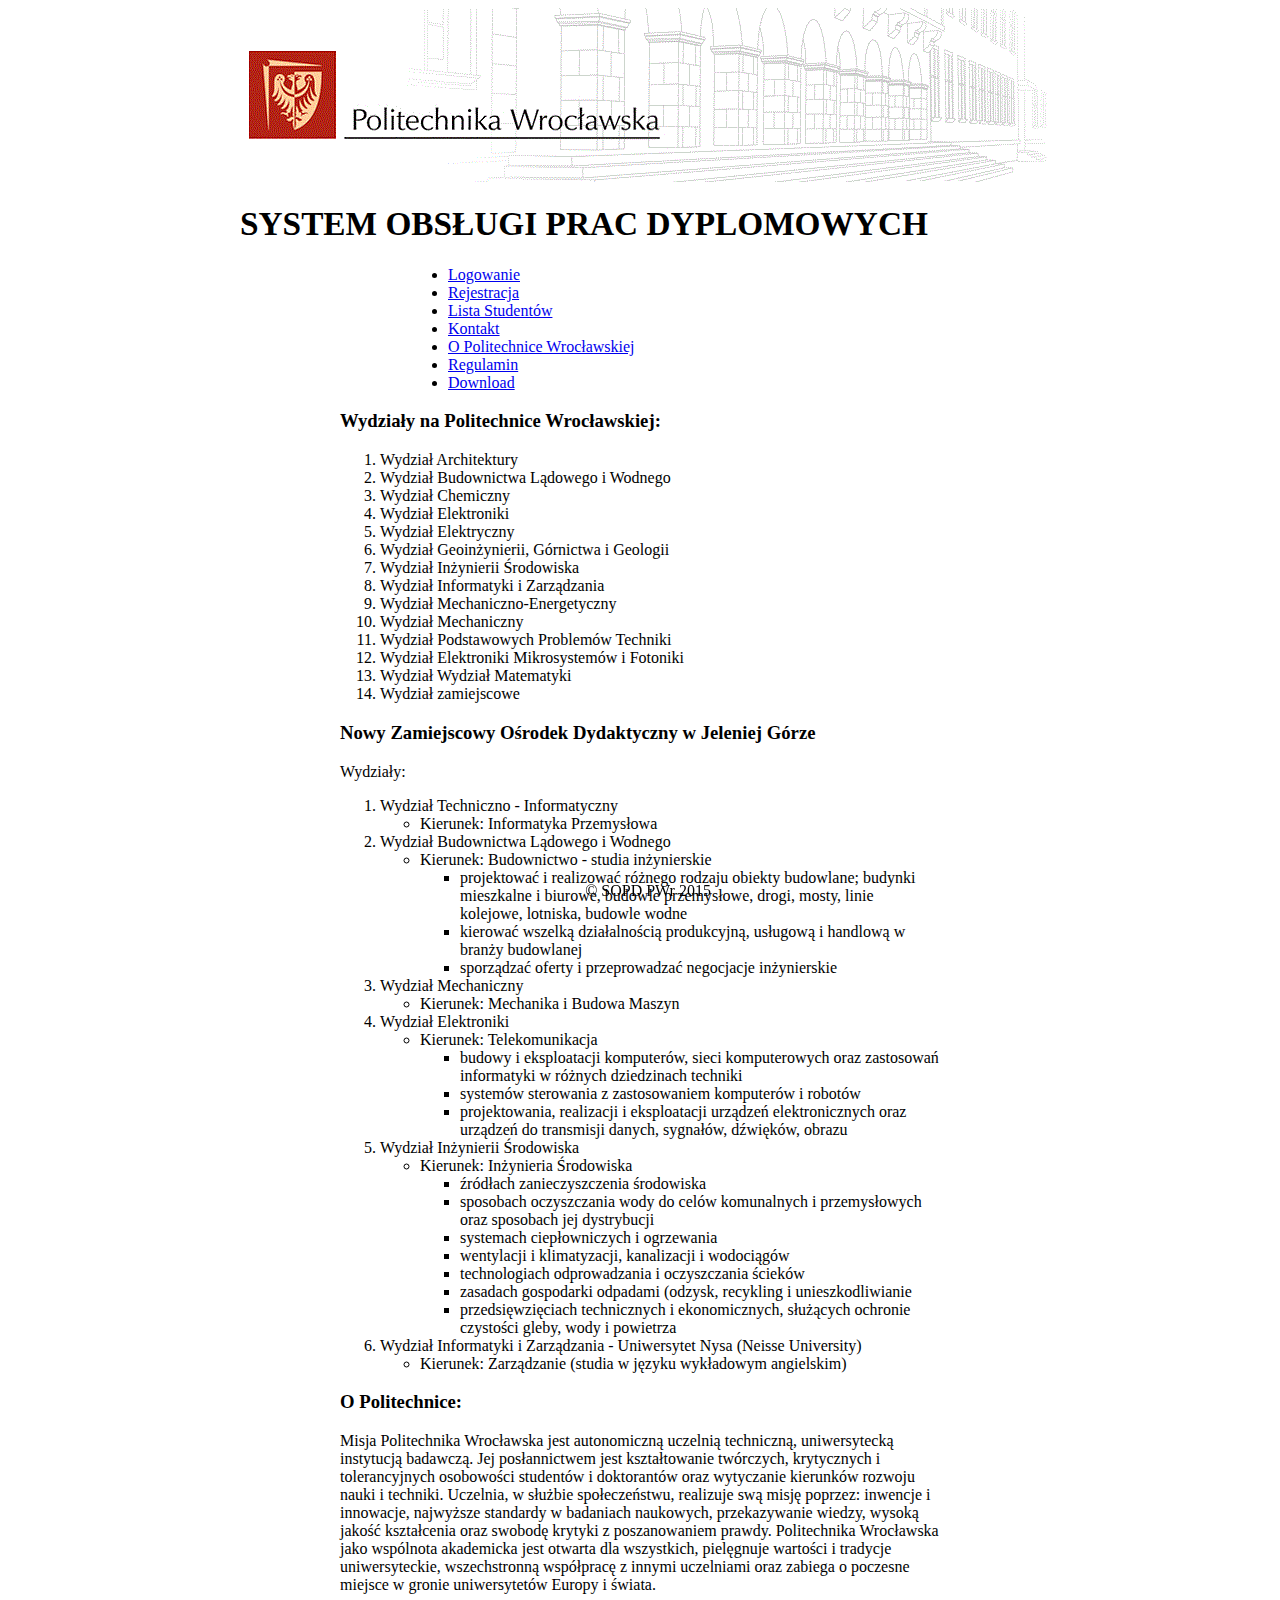
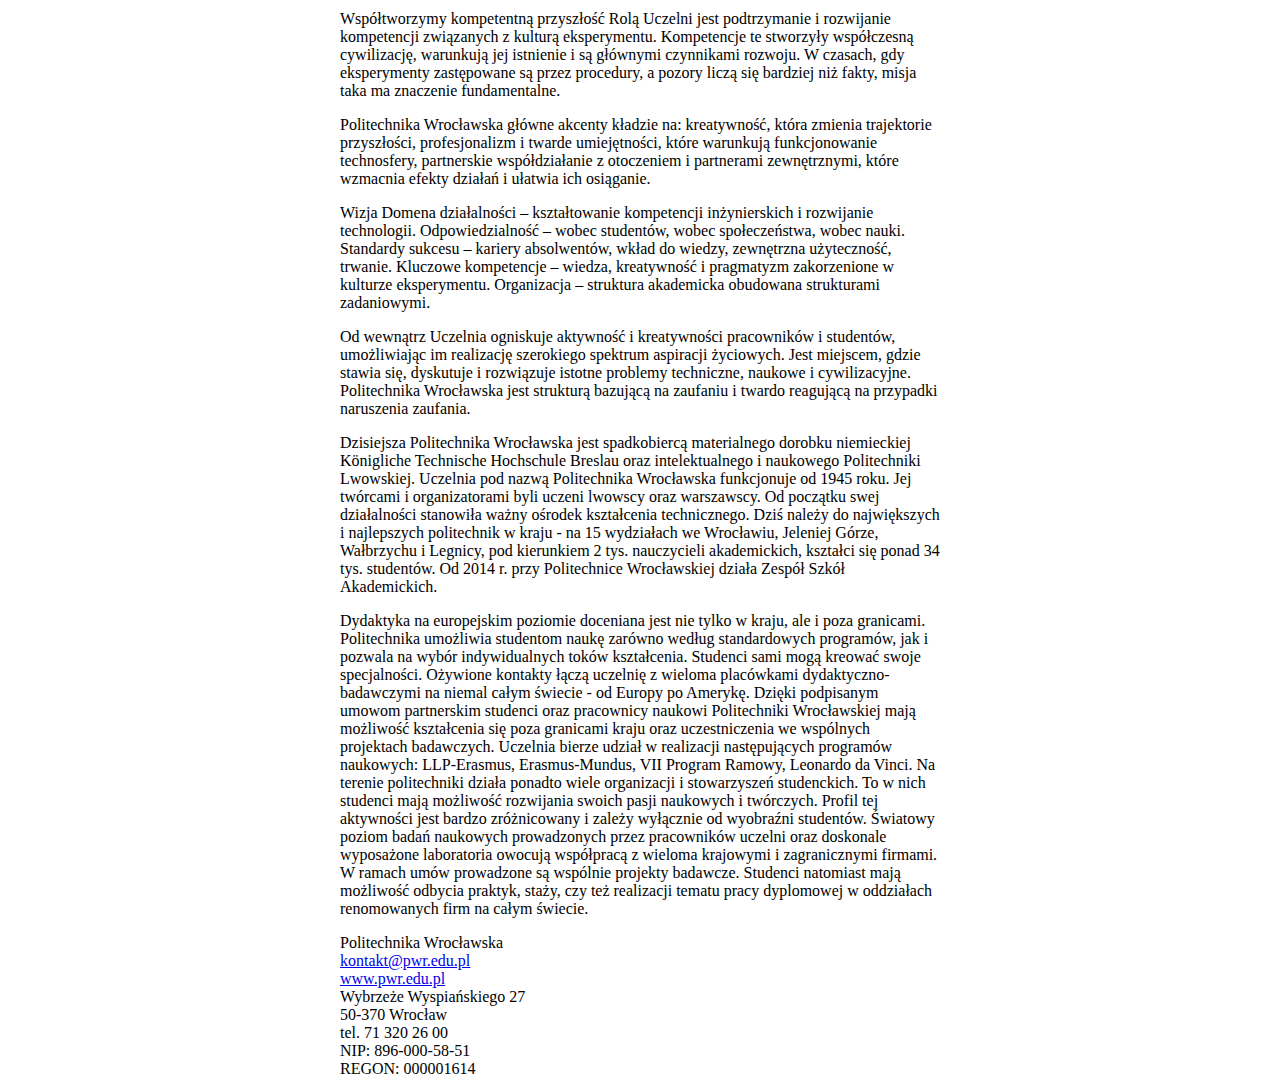
==== src/main/resources/pages/index.html @ adbd9cc6 "initial commit" ====
<!DOCTYPE html>

<html>
<head>
    <title>System Obsługi Prac Dyplomowych PWr - Strona Główna</title>
    <meta charset="UTF-8">
    <meta name="keywords" content="pwr, index, prace dyplomowe, studenci, promotorzy, uczelnia, politechnika, wroclaw, wroclawska">
    <meta name="description" content="This page helps students and employees on the University of Technology in Wroclaw in managing engineering/master/PhD thesises, reporting titles etc.">
    <link rel = "stylesheet" type = "text/css" href="css/styles.css" />

</head>
<body>


<a href="index.html"><img class="logo" src="images/logoBackground.png" alt="Politechnika Wrocławska"/></a>
<h1 class="main-header">SYSTEM OBSŁUGI PRAC DYPLOMOWYCH</h1>
<div class="menu">
    <ul>
        <li><a href="logging.html">Logowanie</a></li>
        <li><a href="registration.html">Rejestracja</a></li>
        <li><a href="students-list.html">Lista Studentów</a></li>
        <li><a href="#contact">Kontakt</a></li>
        <li><a href="#o-pwr">O Politechnice Wrocławskiej</a></li>
        <li><a href="http://www.portal.pwr.wroc.pl/files/prv/id24/nauczanie/regulamin_studiow_2015.pdf" download>Regulamin</a></li>
        <li><a href="ftp://ftp.ps.pl/pub/Linux/debian-cd/" download>Download</a></li>
    </ul>
</div>
<div class="departments">
    <h3>Wydziały na Politechnice Wrocławskiej:</h3>

    <ol>
        <li>Wydział Architektury</li>
        <li>Wydział Budownictwa Lądowego i Wodnego</li>
        <li>Wydział Chemiczny</li>
        <li>Wydział Elektroniki</li>
        <li>Wydział Elektryczny</li>
        <li>Wydział Geoinżynierii, Górnictwa i Geologii</li>
        <li>Wydział Inżynierii Środowiska</li>
        <li>Wydział Informatyki i Zarządzania</li>
        <li>Wydział Mechaniczno-Energetyczny</li>
        <li>Wydział Mechaniczny</li>
        <li>Wydział Podstawowych Problemów Techniki</li>
        <li>Wydział Elektroniki Mikrosystemów i Fotoniki</li>
        <li>Wydział Wydział Matematyki</li>
        <li>Wydział zamiejscowe</li>
    </ol>

</div>
<div class="departments">
    <h3>Nowy Zamiejscowy Ośrodek Dydaktyczny w Jeleniej Górze</h3>
    <p>Wydziały:
    <ol>
        <li>Wydział Techniczno - Informatyczny
            <ul>
                <li>
                    Kierunek: Informatyka Przemysłowa
                </li>
            </ul>
        </li>
        <li>Wydział Budownictwa Lądowego i Wodnego
            <ul>
                <li>
                    Kierunek: Budownictwo - studia inżynierskie
                    <ul>
                        <li>projektować i realizować różnego rodzaju obiekty budowlane; budynki mieszkalne i biurowe, budowle przemysłowe, drogi, mosty, linie kolejowe, lotniska, budowle wodne</li>
                        <li>kierować wszelką działalnością produkcyjną, usługową i handlową w branży budowlanej</li>
                        <li>sporządzać oferty i przeprowadzać negocjacje inżynierskie</li>
                    </ul>
                </li>
            </ul>
        </li>
        <li>Wydział Mechaniczny
            <ul>
                <li>
                    Kierunek: Mechanika i Budowa Maszyn
                </li>
            </ul>
        </li>
        <li>Wydział Elektroniki
            <ul>
                <li>
                    Kierunek: Telekomunikacja
                    <ul>
                        <li>budowy i eksploatacji komputerów, sieci komputerowych oraz zastosowań informatyki w różnych dziedzinach techniki</li>
                        <li>systemów sterowania z zastosowaniem komputerów i robotów</li>
                        <li>projektowania, realizacji i eksploatacji urządzeń elektronicznych oraz urządzeń do transmisji danych, sygnałów, dźwięków, obrazu</li>
                    </ul>
                </li>
            </ul>
        </li>
        <li>Wydział Inżynierii Środowiska
            <ul>
                <li>
                    Kierunek: Inżynieria Środowiska
                    <ul>
                        <li>źródłach zanieczyszczenia środowiska</li>
                        <li>sposobach oczyszczania wody do celów komunalnych i przemysłowych oraz sposobach jej dystrybucji</li>
                        <li>systemach ciepłowniczych i ogrzewania</li>
                        <li>wentylacji i klimatyzacji, kanalizacji i wodociągów</li>
                        <li>technologiach odprowadzania i oczyszczania ścieków</li>
                        <li>zasadach gospodarki odpadami (odzysk, recykling i unieszkodliwianie</li>
                        <li>przedsięwzięciach technicznych i ekonomicznych, służących ochronie czystości gleby, wody i powietrza</li>
                    </ul>
                </li>
            </ul>
        </li>
        <li>Wydział Informatyki i Zarządzania - Uniwersytet Nysa (Neisse University)
            <ul>
                <li>
                    Kierunek: Zarządzanie (studia w języku wykładowym angielskim)
                </li>
            </ul>
        </li>
    </ol>

</div>
<div class="pwr-info" id="o-pwr">
    <p>
    <h3 class="guide">O Politechnice: </h3>
    <p>
        Misja
        Politechnika Wrocławska jest autonomiczną uczelnią techniczną, uniwersytecką instytucją badawczą. Jej posłannictwem jest kształtowanie twórczych, krytycznych i tolerancyjnych osobowości studentów i doktorantów oraz wytyczanie kierunków rozwoju nauki i techniki. Uczelnia, w służbie społeczeństwu, realizuje swą misję poprzez: inwencje i innowacje, najwyższe standardy w badaniach naukowych, przekazywanie wiedzy, wysoką jakość kształcenia oraz swobodę krytyki z poszanowaniem prawdy. Politechnika Wrocławska jako wspólnota akademicka jest otwarta dla wszystkich, pielęgnuje wartości i tradycje uniwersyteckie, wszechstronną współpracę z innymi uczelniami oraz zabiega o poczesne miejsce w gronie uniwersytetów Europy i świata.
    </p>
    <p>
        Współtworzymy kompetentną przyszłość
        Rolą Uczelni jest podtrzymanie i rozwijanie kompetencji związanych z kulturą eksperymentu. Kompetencje te stworzyły współczesną cywilizację, warunkują jej istnienie i są głównymi czynnikami rozwoju. W czasach, gdy eksperymenty zastępowane są przez procedury, a pozory liczą się bardziej niż fakty, misja taka ma znaczenie fundamentalne.
    </p>
    <p>   Politechnika Wrocławska główne akcenty kładzie na:

        kreatywność, która zmienia trajektorie przyszłości,
        profesjonalizm i twarde umiejętności, które warunkują funkcjonowanie technosfery,
        partnerskie współdziałanie z otoczeniem i partnerami zewnętrznymi, które wzmacnia efekty działań i ułatwia ich osiąganie.
    </p>
    <p> Wizja

        Domena działalności – kształtowanie kompetencji inżynierskich i rozwijanie technologii.
        Odpowiedzialność – wobec studentów, wobec społeczeństwa, wobec nauki.
        Standardy sukcesu – kariery absolwentów, wkład do wiedzy, zewnętrzna użyteczność, trwanie.
        Kluczowe kompetencje – wiedza, kreatywność i pragmatyzm zakorzenione w kulturze eksperymentu.
        Organizacja – struktura akademicka obudowana strukturami zadaniowymi.
    </p>
    <p>
        Od wewnątrz Uczelnia ogniskuje aktywność i kreatywności pracowników i studentów, umożliwiając im realizację szerokiego spektrum aspiracji życiowych. Jest miejscem, gdzie stawia się, dyskutuje i rozwiązuje istotne problemy techniczne, naukowe i cywilizacyjne. Politechnika Wrocławska jest strukturą bazującą na zaufaniu i twardo reagującą na przypadki naruszenia zaufania.
    </p>
    <p>
        Dzisiejsza Politechnika Wrocławska jest spadkobiercą materialnego dorobku niemieckiej Königliche Technische Hochschule Breslau oraz intelektualnego i naukowego Politechniki Lwowskiej. Uczelnia pod nazwą Politechnika Wrocławska funkcjonuje od 1945 roku. Jej twórcami i organizatorami byli uczeni lwowscy oraz warszawscy. Od początku swej działalności stanowiła ważny ośrodek kształcenia technicznego. Dziś należy do największych i najlepszych politechnik w kraju - na 15 wydziałach we Wrocławiu, Jeleniej Górze, Wałbrzychu i Legnicy, pod kierunkiem 2 tys. nauczycieli akademickich, kształci się ponad 34 tys. studentów. Od 2014 r. przy Politechnice Wrocławskiej działa Zespół Szkół Akademickich.
    </p>
    <p>
        Dydaktyka na europejskim poziomie doceniana jest nie tylko w kraju, ale i poza granicami. Politechnika umożliwia studentom naukę zarówno według standardowych programów, jak i pozwala na wybór indywidualnych toków kształcenia. Studenci sami mogą kreować swoje specjalności. Ożywione kontakty łączą uczelnię z wieloma placówkami dydaktyczno-badawczymi na niemal całym świecie - od Europy po Amerykę. Dzięki podpisanym umowom partnerskim studenci oraz pracownicy naukowi Politechniki Wrocławskiej mają możliwość kształcenia się poza granicami kraju oraz uczestniczenia we wspólnych projektach badawczych. Uczelnia bierze udział w realizacji następujących programów naukowych: LLP-Erasmus, Erasmus-Mundus, VII Program Ramowy, Leonardo da Vinci. Na terenie politechniki działa ponadto wiele organizacji i stowarzyszeń studenckich. To w nich studenci mają możliwość rozwijania swoich pasji naukowych i twórczych. Profil tej aktywności jest bardzo zróżnicowany i zależy wyłącznie od wyobraźni studentów. Światowy poziom badań naukowych prowadzonych przez pracowników uczelni oraz doskonale wyposażone laboratoria owocują współpracą z wieloma krajowymi i zagranicznymi firmami. W ramach umów prowadzone są wspólnie projekty badawcze. Studenci natomiast mają możliwość odbycia praktyk, staży, czy też realizacji tematu pracy dyplomowej w oddziałach renomowanych firm na całym świecie.
    </p>



    <p id="contact">
    <div>Politechnika Wrocławska</div>
    <div><a href="mailto:kontakt@pwr.edu.pl">kontakt@pwr.edu.pl</a></div>
    <div><a href="http://www.pwr.edu.pl/index.dhtml">www.pwr.edu.pl</a></div>
    <div>Wybrzeże Wyspiańskiego 27</div>
    <div>50-370 Wrocław</div>
    <div>tel. 71 320 26 00</div>
    <div>NIP: 896-000-58-51</div>
    <div>REGON: 000001614</div>
</div>

<footer>
    &copy; SOPD PWr 2015
</footer>
</body>

</html>
---- src/main/resources/pages/css/styles.css ----
body {
    background-color: #ffffff;
}

IMG.logo{
    display: block;
    margin-left: auto;
    margin-right: auto;
}

p.logging, h1.main-header, p.remember-me-checkbox, h1.not-found, form.register, table.students-table, h3.guide, div.pwr-info, div.departments{
    width: 600px;
    margin-left: auto;
    margin-right: auto;
}

h1.main-header{
    width: 800px;
}

form.register{
    width: 500px;
}

table.students-table{
    width: 1100px;
    border-collapse: collapse;
    border: 1px solid black;
}

table.promo-table{
    width: 300px;
    margin-left: auto;
    margin-right: auto;
}

table.students-table td, table.students-table tr, table.students-table th, table.promo-table, table.promo-table td, table.promo-table tr, table.promo-table th{
    border: 1px solid black;
}

h1.main-header, h1.not-found {
    font-size: 25pt;
}

p.remember-me-checkbox{
    padding-left: 675px;
}

p.logging{
    margin-top: 50px;
}


td{
    text-align: center;
}

footer{
    position:fixed;
    bottom: 0px;
    width: 100%;
    text-align: center;
}

div.menu{
    margin-left: 400px;
}

table.input-text-fields-table{
    width: 300px;
}
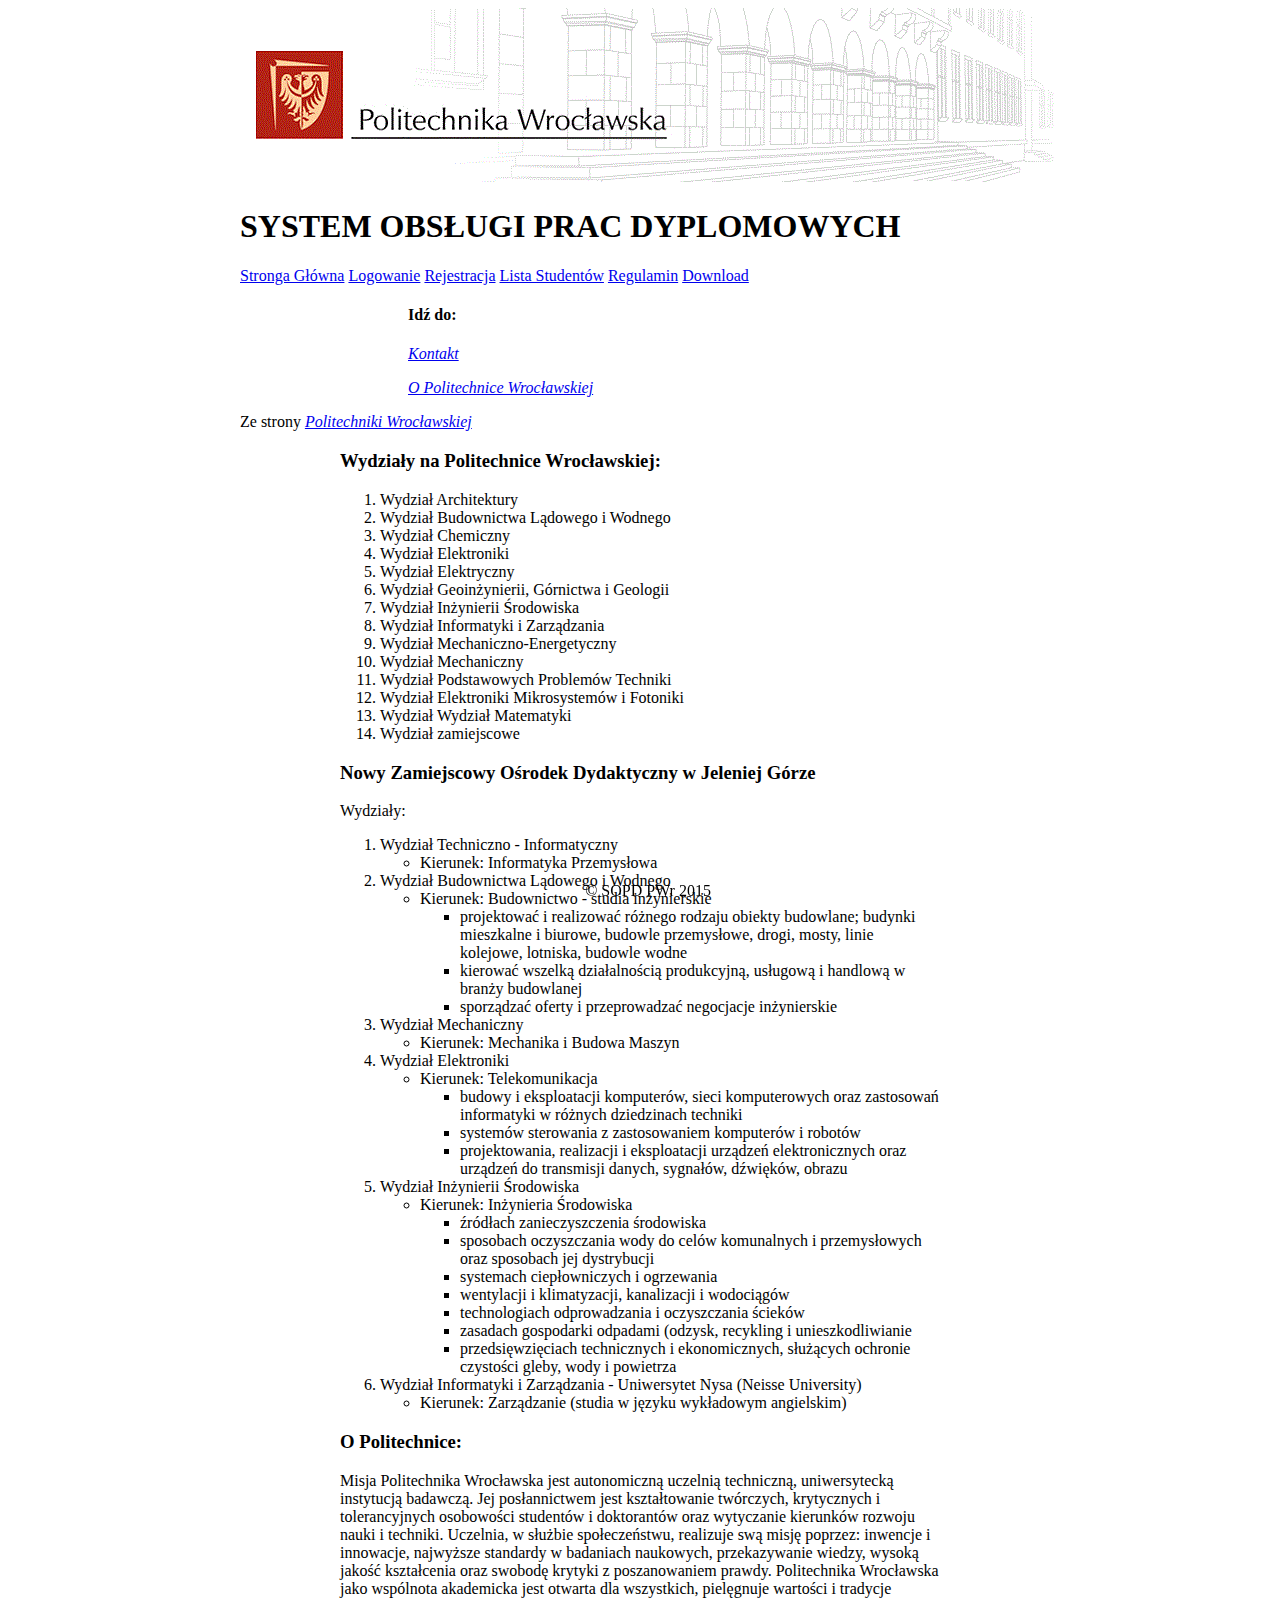
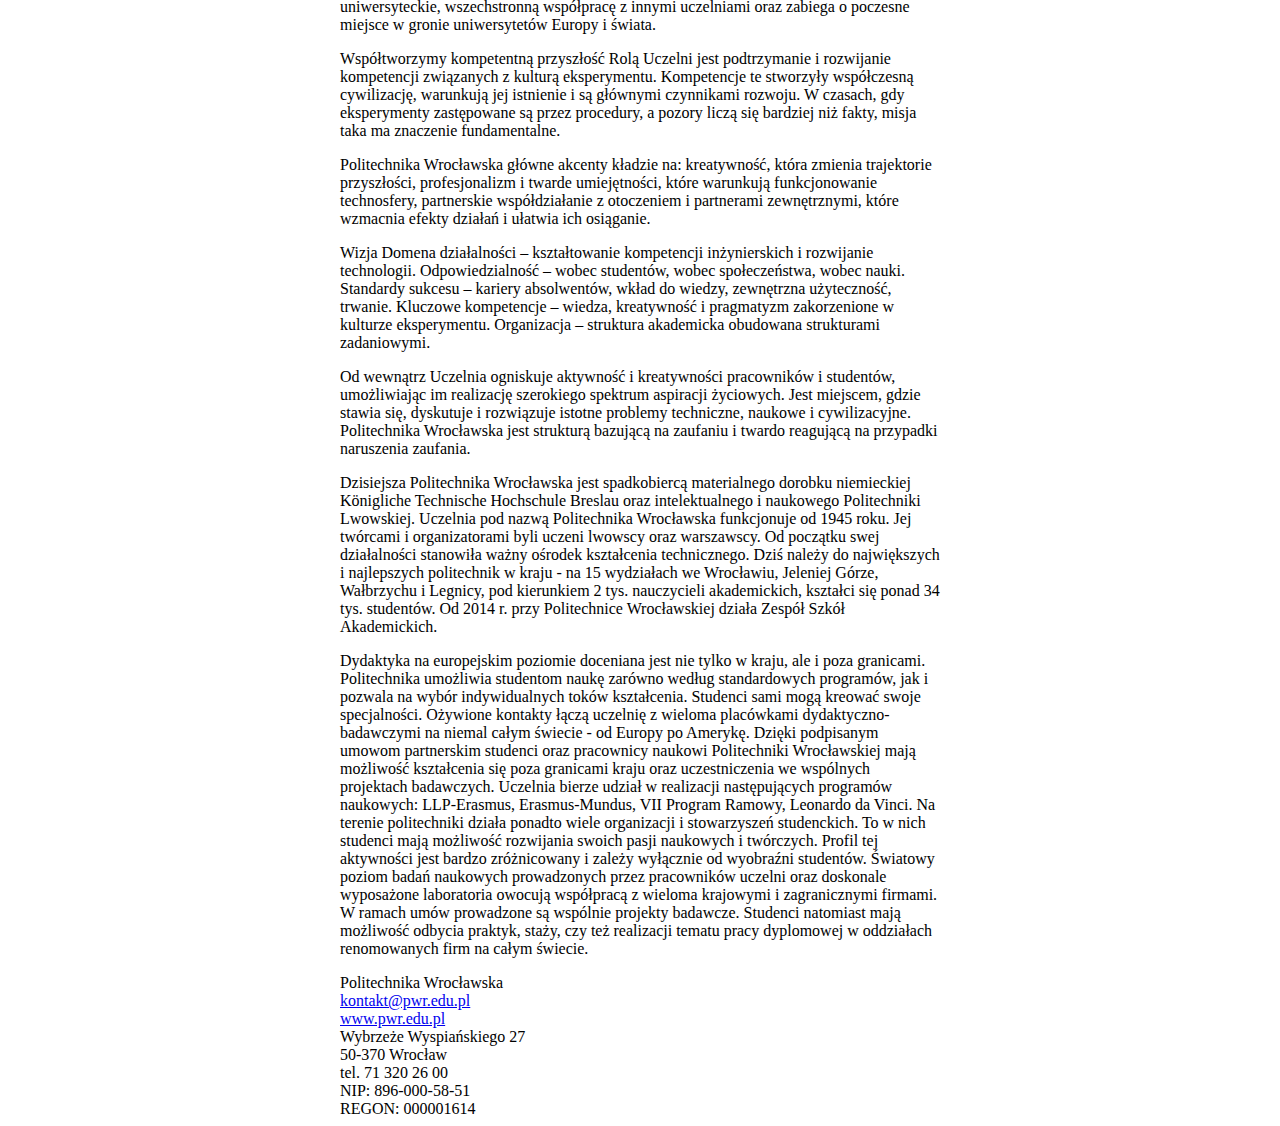
==== commit 8b5a6c93: "zad 1 - zrobione + zmiana headerow i paska nawigacyjnego" ====
--- a/src/main/resources/pages/index.html
+++ b/src/main/resources/pages/index.html
@@ -10,158 +10,167 @@
 
 </head>
 <body>
+<header>
+    <a href="index.html"><img src="images/logoBackground.png" alt="Politechnika Wrocławska"/></a>
+
+    <h1 class="header-title">SYSTEM OBSŁUGI PRAC DYPLOMOWYCH</h1>
+    <nav>
+        <a href="index.html">Stronga Główna</a> <a href="logging.html">Logowanie</a> <a href="registration.html">Rejestracja</a> <a href="students-list.html">Lista Studentów</a> <a href="http://www.portal.pwr.wroc.pl/files/prv/id24/nauczanie/regulamin_studiow_2015.pdf" download>Regulamin</a> <a href="ftp://ftp.ps.pl/pub/Linux/debian-cd/" download>Download</a>
+    </nav>
+</header>
 
 
-<a href="index.html"><img class="logo" src="images/logoBackground.png" alt="Politechnika Wrocławska"/></a>
-<h1 class="main-header">SYSTEM OBSŁUGI PRAC DYPLOMOWYCH</h1>
-<div class="menu">
-    <ul>
-        <li><a href="logging.html">Logowanie</a></li>
-        <li><a href="registration.html">Rejestracja</a></li>
-        <li><a href="students-list.html">Lista Studentów</a></li>
-        <li><a href="#contact">Kontakt</a></li>
-        <li><a href="#o-pwr">O Politechnice Wrocławskiej</a></li>
-        <li><a href="http://www.portal.pwr.wroc.pl/files/prv/id24/nauczanie/regulamin_studiow_2015.pdf" download>Regulamin</a></li>
-        <li><a href="ftp://ftp.ps.pl/pub/Linux/debian-cd/" download>Download</a></li>
-    </ul>
-</div>
-<div class="departments">
-    <h3>Wydziały na Politechnice Wrocławskiej:</h3>
+<section id="main-section">
 
-    <ol>
-        <li>Wydział Architektury</li>
-        <li>Wydział Budownictwa Lądowego i Wodnego</li>
-        <li>Wydział Chemiczny</li>
-        <li>Wydział Elektroniki</li>
-        <li>Wydział Elektryczny</li>
-        <li>Wydział Geoinżynierii, Górnictwa i Geologii</li>
-        <li>Wydział Inżynierii Środowiska</li>
-        <li>Wydział Informatyki i Zarządzania</li>
-        <li>Wydział Mechaniczno-Energetyczny</li>
-        <li>Wydział Mechaniczny</li>
-        <li>Wydział Podstawowych Problemów Techniki</li>
-        <li>Wydział Elektroniki Mikrosystemów i Fotoniki</li>
-        <li>Wydział Wydział Matematyki</li>
-        <li>Wydział zamiejscowe</li>
-    </ol>
+    <nav id="internal-href">
+        <h4>Idź do:</h4>
+        <em><p><a href="#contact">Kontakt</a></p></em>
+        <em><p><a href="#o-pwr">O Politechnice Wrocławskiej</a></p>
+        </em>
+    </nav>
+    <article >
+        <header>
+            Ze strony
+            <em>
+                <a href="http://www.pwr.edu.pl">Politechniki Wrocławskiej</a>
+            </em>
+        </header>
+        <section class="departments">
+            <h3>Wydziały na Politechnice Wrocławskiej:</h3>
+            <ol>
+                <li>Wydział Architektury</li>
+                <li>Wydział Budownictwa Lądowego i Wodnego</li>
+                <li>Wydział Chemiczny</li>
+                <li>Wydział Elektroniki</li>
+                <li>Wydział Elektryczny</li>
+                <li>Wydział Geoinżynierii, Górnictwa i Geologii</li>
+                <li>Wydział Inżynierii Środowiska</li>
+                <li>Wydział Informatyki i Zarządzania</li>
+                <li>Wydział Mechaniczno-Energetyczny</li>
+                <li>Wydział Mechaniczny</li>
+                <li>Wydział Podstawowych Problemów Techniki</li>
+                <li>Wydział Elektroniki Mikrosystemów i Fotoniki</li>
+                <li>Wydział Wydział Matematyki</li>
+                <li>Wydział zamiejscowe</li>
+            </ol>
 
-</div>
-<div class="departments">
-    <h3>Nowy Zamiejscowy Ośrodek Dydaktyczny w Jeleniej Górze</h3>
-    <p>Wydziały:
-    <ol>
-        <li>Wydział Techniczno - Informatyczny
-            <ul>
-                <li>
-                    Kierunek: Informatyka Przemysłowa
-                </li>
-            </ul>
-        </li>
-        <li>Wydział Budownictwa Lądowego i Wodnego
-            <ul>
-                <li>
-                    Kierunek: Budownictwo - studia inżynierskie
+            <h3>Nowy Zamiejscowy Ośrodek Dydaktyczny w Jeleniej Górze</h3>
+            <p>Wydziały:
+            <ol>
+                <li>Wydział Techniczno - Informatyczny
                     <ul>
-                        <li>projektować i realizować różnego rodzaju obiekty budowlane; budynki mieszkalne i biurowe, budowle przemysłowe, drogi, mosty, linie kolejowe, lotniska, budowle wodne</li>
-                        <li>kierować wszelką działalnością produkcyjną, usługową i handlową w branży budowlanej</li>
-                        <li>sporządzać oferty i przeprowadzać negocjacje inżynierskie</li>
+                        <li>
+                            Kierunek: Informatyka Przemysłowa
+                        </li>
                     </ul>
                 </li>
-            </ul>
-        </li>
-        <li>Wydział Mechaniczny
-            <ul>
-                <li>
-                    Kierunek: Mechanika i Budowa Maszyn
-                </li>
-            </ul>
-        </li>
-        <li>Wydział Elektroniki
-            <ul>
-                <li>
-                    Kierunek: Telekomunikacja
+                <li>Wydział Budownictwa Lądowego i Wodnego
                     <ul>
-                        <li>budowy i eksploatacji komputerów, sieci komputerowych oraz zastosowań informatyki w różnych dziedzinach techniki</li>
-                        <li>systemów sterowania z zastosowaniem komputerów i robotów</li>
-                        <li>projektowania, realizacji i eksploatacji urządzeń elektronicznych oraz urządzeń do transmisji danych, sygnałów, dźwięków, obrazu</li>
+                        <li>
+                            Kierunek: Budownictwo - studia inżynierskie
+                            <ul>
+                                <li>projektować i realizować różnego rodzaju obiekty budowlane; budynki mieszkalne i biurowe, budowle przemysłowe, drogi, mosty, linie kolejowe, lotniska, budowle wodne</li>
+                                <li>kierować wszelką działalnością produkcyjną, usługową i handlową w branży budowlanej</li>
+                                <li>sporządzać oferty i przeprowadzać negocjacje inżynierskie</li>
+                            </ul>
+                        </li>
                     </ul>
                 </li>
-            </ul>
-        </li>
-        <li>Wydział Inżynierii Środowiska
-            <ul>
-                <li>
-                    Kierunek: Inżynieria Środowiska
+                <li>Wydział Mechaniczny
                     <ul>
-                        <li>źródłach zanieczyszczenia środowiska</li>
-                        <li>sposobach oczyszczania wody do celów komunalnych i przemysłowych oraz sposobach jej dystrybucji</li>
-                        <li>systemach ciepłowniczych i ogrzewania</li>
-                        <li>wentylacji i klimatyzacji, kanalizacji i wodociągów</li>
-                        <li>technologiach odprowadzania i oczyszczania ścieków</li>
-                        <li>zasadach gospodarki odpadami (odzysk, recykling i unieszkodliwianie</li>
-                        <li>przedsięwzięciach technicznych i ekonomicznych, służących ochronie czystości gleby, wody i powietrza</li>
+                        <li>
+                            Kierunek: Mechanika i Budowa Maszyn
+                        </li>
                     </ul>
                 </li>
-            </ul>
-        </li>
-        <li>Wydział Informatyki i Zarządzania - Uniwersytet Nysa (Neisse University)
-            <ul>
-                <li>
-                    Kierunek: Zarządzanie (studia w języku wykładowym angielskim)
+                <li>Wydział Elektroniki
+                    <ul>
+                        <li>
+                            Kierunek: Telekomunikacja
+                            <ul>
+                                <li>budowy i eksploatacji komputerów, sieci komputerowych oraz zastosowań informatyki w różnych dziedzinach techniki</li>
+                                <li>systemów sterowania z zastosowaniem komputerów i robotów</li>
+                                <li>projektowania, realizacji i eksploatacji urządzeń elektronicznych oraz urządzeń do transmisji danych, sygnałów, dźwięków, obrazu</li>
+                            </ul>
+                        </li>
+                    </ul>
                 </li>
-            </ul>
-        </li>
-    </ol>
+                <li>Wydział Inżynierii Środowiska
+                    <ul>
+                        <li>
+                            Kierunek: Inżynieria Środowiska
+                            <ul>
+                                <li>źródłach zanieczyszczenia środowiska</li>
+                                <li>sposobach oczyszczania wody do celów komunalnych i przemysłowych oraz sposobach jej dystrybucji</li>
+                                <li>systemach ciepłowniczych i ogrzewania</li>
+                                <li>wentylacji i klimatyzacji, kanalizacji i wodociągów</li>
+                                <li>technologiach odprowadzania i oczyszczania ścieków</li>
+                                <li>zasadach gospodarki odpadami (odzysk, recykling i unieszkodliwianie</li>
+                                <li>przedsięwzięciach technicznych i ekonomicznych, służących ochronie czystości gleby, wody i powietrza</li>
+                            </ul>
+                        </li>
+                    </ul>
+                </li>
+                <li>Wydział Informatyki i Zarządzania - Uniwersytet Nysa (Neisse University)
+                    <ul>
+                        <li>
+                            Kierunek: Zarządzanie (studia w języku wykładowym angielskim)
+                        </li>
+                    </ul>
+                </li>
+            </ol>
 
-</div>
-<div class="pwr-info" id="o-pwr">
-    <p>
-    <h3 class="guide">O Politechnice: </h3>
-    <p>
-        Misja
-        Politechnika Wrocławska jest autonomiczną uczelnią techniczną, uniwersytecką instytucją badawczą. Jej posłannictwem jest kształtowanie twórczych, krytycznych i tolerancyjnych osobowości studentów i doktorantów oraz wytyczanie kierunków rozwoju nauki i techniki. Uczelnia, w służbie społeczeństwu, realizuje swą misję poprzez: inwencje i innowacje, najwyższe standardy w badaniach naukowych, przekazywanie wiedzy, wysoką jakość kształcenia oraz swobodę krytyki z poszanowaniem prawdy. Politechnika Wrocławska jako wspólnota akademicka jest otwarta dla wszystkich, pielęgnuje wartości i tradycje uniwersyteckie, wszechstronną współpracę z innymi uczelniami oraz zabiega o poczesne miejsce w gronie uniwersytetów Europy i świata.
-    </p>
-    <p>
-        Współtworzymy kompetentną przyszłość
-        Rolą Uczelni jest podtrzymanie i rozwijanie kompetencji związanych z kulturą eksperymentu. Kompetencje te stworzyły współczesną cywilizację, warunkują jej istnienie i są głównymi czynnikami rozwoju. W czasach, gdy eksperymenty zastępowane są przez procedury, a pozory liczą się bardziej niż fakty, misja taka ma znaczenie fundamentalne.
-    </p>
-    <p>   Politechnika Wrocławska główne akcenty kładzie na:
+        </section>
+        <section class="pwr-info" id="o-pwr">
+            <p>
+            <h3 class="guide">O Politechnice: </h3>
+            <p>
+                Misja
+                Politechnika Wrocławska jest autonomiczną uczelnią techniczną, uniwersytecką instytucją badawczą. Jej posłannictwem jest kształtowanie twórczych, krytycznych i tolerancyjnych osobowości studentów i doktorantów oraz wytyczanie kierunków rozwoju nauki i techniki. Uczelnia, w służbie społeczeństwu, realizuje swą misję poprzez: inwencje i innowacje, najwyższe standardy w badaniach naukowych, przekazywanie wiedzy, wysoką jakość kształcenia oraz swobodę krytyki z poszanowaniem prawdy. Politechnika Wrocławska jako wspólnota akademicka jest otwarta dla wszystkich, pielęgnuje wartości i tradycje uniwersyteckie, wszechstronną współpracę z innymi uczelniami oraz zabiega o poczesne miejsce w gronie uniwersytetów Europy i świata.
+            </p>
+            <p>
+                Współtworzymy kompetentną przyszłość
+                Rolą Uczelni jest podtrzymanie i rozwijanie kompetencji związanych z kulturą eksperymentu. Kompetencje te stworzyły współczesną cywilizację, warunkują jej istnienie i są głównymi czynnikami rozwoju. W czasach, gdy eksperymenty zastępowane są przez procedury, a pozory liczą się bardziej niż fakty, misja taka ma znaczenie fundamentalne.
+            </p>
+            <p>   Politechnika Wrocławska główne akcenty kładzie na:
 
-        kreatywność, która zmienia trajektorie przyszłości,
-        profesjonalizm i twarde umiejętności, które warunkują funkcjonowanie technosfery,
-        partnerskie współdziałanie z otoczeniem i partnerami zewnętrznymi, które wzmacnia efekty działań i ułatwia ich osiąganie.
-    </p>
-    <p> Wizja
+                kreatywność, która zmienia trajektorie przyszłości,
+                profesjonalizm i twarde umiejętności, które warunkują funkcjonowanie technosfery,
+                partnerskie współdziałanie z otoczeniem i partnerami zewnętrznymi, które wzmacnia efekty działań i ułatwia ich osiąganie.
+            </p>
+            <p> Wizja
 
-        Domena działalności – kształtowanie kompetencji inżynierskich i rozwijanie technologii.
-        Odpowiedzialność – wobec studentów, wobec społeczeństwa, wobec nauki.
-        Standardy sukcesu – kariery absolwentów, wkład do wiedzy, zewnętrzna użyteczność, trwanie.
-        Kluczowe kompetencje – wiedza, kreatywność i pragmatyzm zakorzenione w kulturze eksperymentu.
-        Organizacja – struktura akademicka obudowana strukturami zadaniowymi.
-    </p>
-    <p>
-        Od wewnątrz Uczelnia ogniskuje aktywność i kreatywności pracowników i studentów, umożliwiając im realizację szerokiego spektrum aspiracji życiowych. Jest miejscem, gdzie stawia się, dyskutuje i rozwiązuje istotne problemy techniczne, naukowe i cywilizacyjne. Politechnika Wrocławska jest strukturą bazującą na zaufaniu i twardo reagującą na przypadki naruszenia zaufania.
-    </p>
-    <p>
-        Dzisiejsza Politechnika Wrocławska jest spadkobiercą materialnego dorobku niemieckiej Königliche Technische Hochschule Breslau oraz intelektualnego i naukowego Politechniki Lwowskiej. Uczelnia pod nazwą Politechnika Wrocławska funkcjonuje od 1945 roku. Jej twórcami i organizatorami byli uczeni lwowscy oraz warszawscy. Od początku swej działalności stanowiła ważny ośrodek kształcenia technicznego. Dziś należy do największych i najlepszych politechnik w kraju - na 15 wydziałach we Wrocławiu, Jeleniej Górze, Wałbrzychu i Legnicy, pod kierunkiem 2 tys. nauczycieli akademickich, kształci się ponad 34 tys. studentów. Od 2014 r. przy Politechnice Wrocławskiej działa Zespół Szkół Akademickich.
-    </p>
-    <p>
-        Dydaktyka na europejskim poziomie doceniana jest nie tylko w kraju, ale i poza granicami. Politechnika umożliwia studentom naukę zarówno według standardowych programów, jak i pozwala na wybór indywidualnych toków kształcenia. Studenci sami mogą kreować swoje specjalności. Ożywione kontakty łączą uczelnię z wieloma placówkami dydaktyczno-badawczymi na niemal całym świecie - od Europy po Amerykę. Dzięki podpisanym umowom partnerskim studenci oraz pracownicy naukowi Politechniki Wrocławskiej mają możliwość kształcenia się poza granicami kraju oraz uczestniczenia we wspólnych projektach badawczych. Uczelnia bierze udział w realizacji następujących programów naukowych: LLP-Erasmus, Erasmus-Mundus, VII Program Ramowy, Leonardo da Vinci. Na terenie politechniki działa ponadto wiele organizacji i stowarzyszeń studenckich. To w nich studenci mają możliwość rozwijania swoich pasji naukowych i twórczych. Profil tej aktywności jest bardzo zróżnicowany i zależy wyłącznie od wyobraźni studentów. Światowy poziom badań naukowych prowadzonych przez pracowników uczelni oraz doskonale wyposażone laboratoria owocują współpracą z wieloma krajowymi i zagranicznymi firmami. W ramach umów prowadzone są wspólnie projekty badawcze. Studenci natomiast mają możliwość odbycia praktyk, staży, czy też realizacji tematu pracy dyplomowej w oddziałach renomowanych firm na całym świecie.
-    </p>
+                Domena działalności – kształtowanie kompetencji inżynierskich i rozwijanie technologii.
+                Odpowiedzialność – wobec studentów, wobec społeczeństwa, wobec nauki.
+                Standardy sukcesu – kariery absolwentów, wkład do wiedzy, zewnętrzna użyteczność, trwanie.
+                Kluczowe kompetencje – wiedza, kreatywność i pragmatyzm zakorzenione w kulturze eksperymentu.
+                Organizacja – struktura akademicka obudowana strukturami zadaniowymi.
+            </p>
+            <p>
+                Od wewnątrz Uczelnia ogniskuje aktywność i kreatywności pracowników i studentów, umożliwiając im realizację szerokiego spektrum aspiracji życiowych. Jest miejscem, gdzie stawia się, dyskutuje i rozwiązuje istotne problemy techniczne, naukowe i cywilizacyjne. Politechnika Wrocławska jest strukturą bazującą na zaufaniu i twardo reagującą na przypadki naruszenia zaufania.
+            </p>
+            <p>
+                Dzisiejsza Politechnika Wrocławska jest spadkobiercą materialnego dorobku niemieckiej Königliche Technische Hochschule Breslau oraz intelektualnego i naukowego Politechniki Lwowskiej. Uczelnia pod nazwą Politechnika Wrocławska funkcjonuje od 1945 roku. Jej twórcami i organizatorami byli uczeni lwowscy oraz warszawscy. Od początku swej działalności stanowiła ważny ośrodek kształcenia technicznego. Dziś należy do największych i najlepszych politechnik w kraju - na 15 wydziałach we Wrocławiu, Jeleniej Górze, Wałbrzychu i Legnicy, pod kierunkiem 2 tys. nauczycieli akademickich, kształci się ponad 34 tys. studentów. Od 2014 r. przy Politechnice Wrocławskiej działa Zespół Szkół Akademickich.
+            </p>
+            <p>
+                Dydaktyka na europejskim poziomie doceniana jest nie tylko w kraju, ale i poza granicami. Politechnika umożliwia studentom naukę zarówno według standardowych programów, jak i pozwala na wybór indywidualnych toków kształcenia. Studenci sami mogą kreować swoje specjalności. Ożywione kontakty łączą uczelnię z wieloma placówkami dydaktyczno-badawczymi na niemal całym świecie - od Europy po Amerykę. Dzięki podpisanym umowom partnerskim studenci oraz pracownicy naukowi Politechniki Wrocławskiej mają możliwość kształcenia się poza granicami kraju oraz uczestniczenia we wspólnych projektach badawczych. Uczelnia bierze udział w realizacji następujących programów naukowych: LLP-Erasmus, Erasmus-Mundus, VII Program Ramowy, Leonardo da Vinci. Na terenie politechniki działa ponadto wiele organizacji i stowarzyszeń studenckich. To w nich studenci mają możliwość rozwijania swoich pasji naukowych i twórczych. Profil tej aktywności jest bardzo zróżnicowany i zależy wyłącznie od wyobraźni studentów. Światowy poziom badań naukowych prowadzonych przez pracowników uczelni oraz doskonale wyposażone laboratoria owocują współpracą z wieloma krajowymi i zagranicznymi firmami. W ramach umów prowadzone są wspólnie projekty badawcze. Studenci natomiast mają możliwość odbycia praktyk, staży, czy też realizacji tematu pracy dyplomowej w oddziałach renomowanych firm na całym świecie.
+            </p>
 
+        </section>
 
-
-    <p id="contact">
-    <div>Politechnika Wrocławska</div>
-    <div><a href="mailto:kontakt@pwr.edu.pl">kontakt@pwr.edu.pl</a></div>
-    <div><a href="http://www.pwr.edu.pl/index.dhtml">www.pwr.edu.pl</a></div>
-    <div>Wybrzeże Wyspiańskiego 27</div>
-    <div>50-370 Wrocław</div>
-    <div>tel. 71 320 26 00</div>
-    <div>NIP: 896-000-58-51</div>
-    <div>REGON: 000001614</div>
-</div>
-
+        <section id="contact-section">
+            <p id="contact">
+            <div>Politechnika Wrocławska</div>
+            <div><a href="mailto:kontakt@pwr.edu.pl">kontakt@pwr.edu.pl</a></div>
+            <div><a href="http://www.pwr.edu.pl/index.dhtml">www.pwr.edu.pl</a></div>
+            <div>Wybrzeże Wyspiańskiego 27</div>
+            <div>50-370 Wrocław</div>
+            <div>tel. 71 320 26 00</div>
+            <div>NIP: 896-000-58-51</div>
+            <div>REGON: 000001614</div>
+        </section>
+    </article>
+</section>
 <footer>
     &copy; SOPD PWr 2015
 </footer>
--- a/src/main/resources/pages/css/styles.css
+++ b/src/main/resources/pages/css/styles.css
@@ -2,19 +2,24 @@
     background-color: #ffffff;
 }
 
-IMG.logo{
-    display: block;
-    margin-left: auto;
-    margin-right: auto;
-}
-
-p.logging, h1.main-header, p.remember-me-checkbox, h1.not-found, form.register, table.students-table, h3.guide, div.pwr-info, div.departments{
+p.logging,
+h1.main-header,
+p.remember-me-checkbox,
+h1.not-found,
+form.register,
+table.students-table,
+h3.guide,
+section.pwr-info,
+section.departments,
+nav#internal-href,
+section#contact-section,
+header{
     width: 600px;
     margin-left: auto;
     margin-right: auto;
 }
 
-h1.main-header{
+header, h1.header-title{
     width: 800px;
 }
 
@@ -62,10 +67,18 @@
     text-align: center;
 }
 
-div.menu{
+nav#internal-href{
     margin-left: 400px;
 }
 
 table.input-text-fields-table{
     width: 300px;
-}+}
+
+/*nav{*/
+    /*width: 150px;*/
+    /*float: left;*/
+    /*display: inline;*/
+    /*margin: 0 0 0 300px;*/
+    /*padding: 0;*/
+/*}*/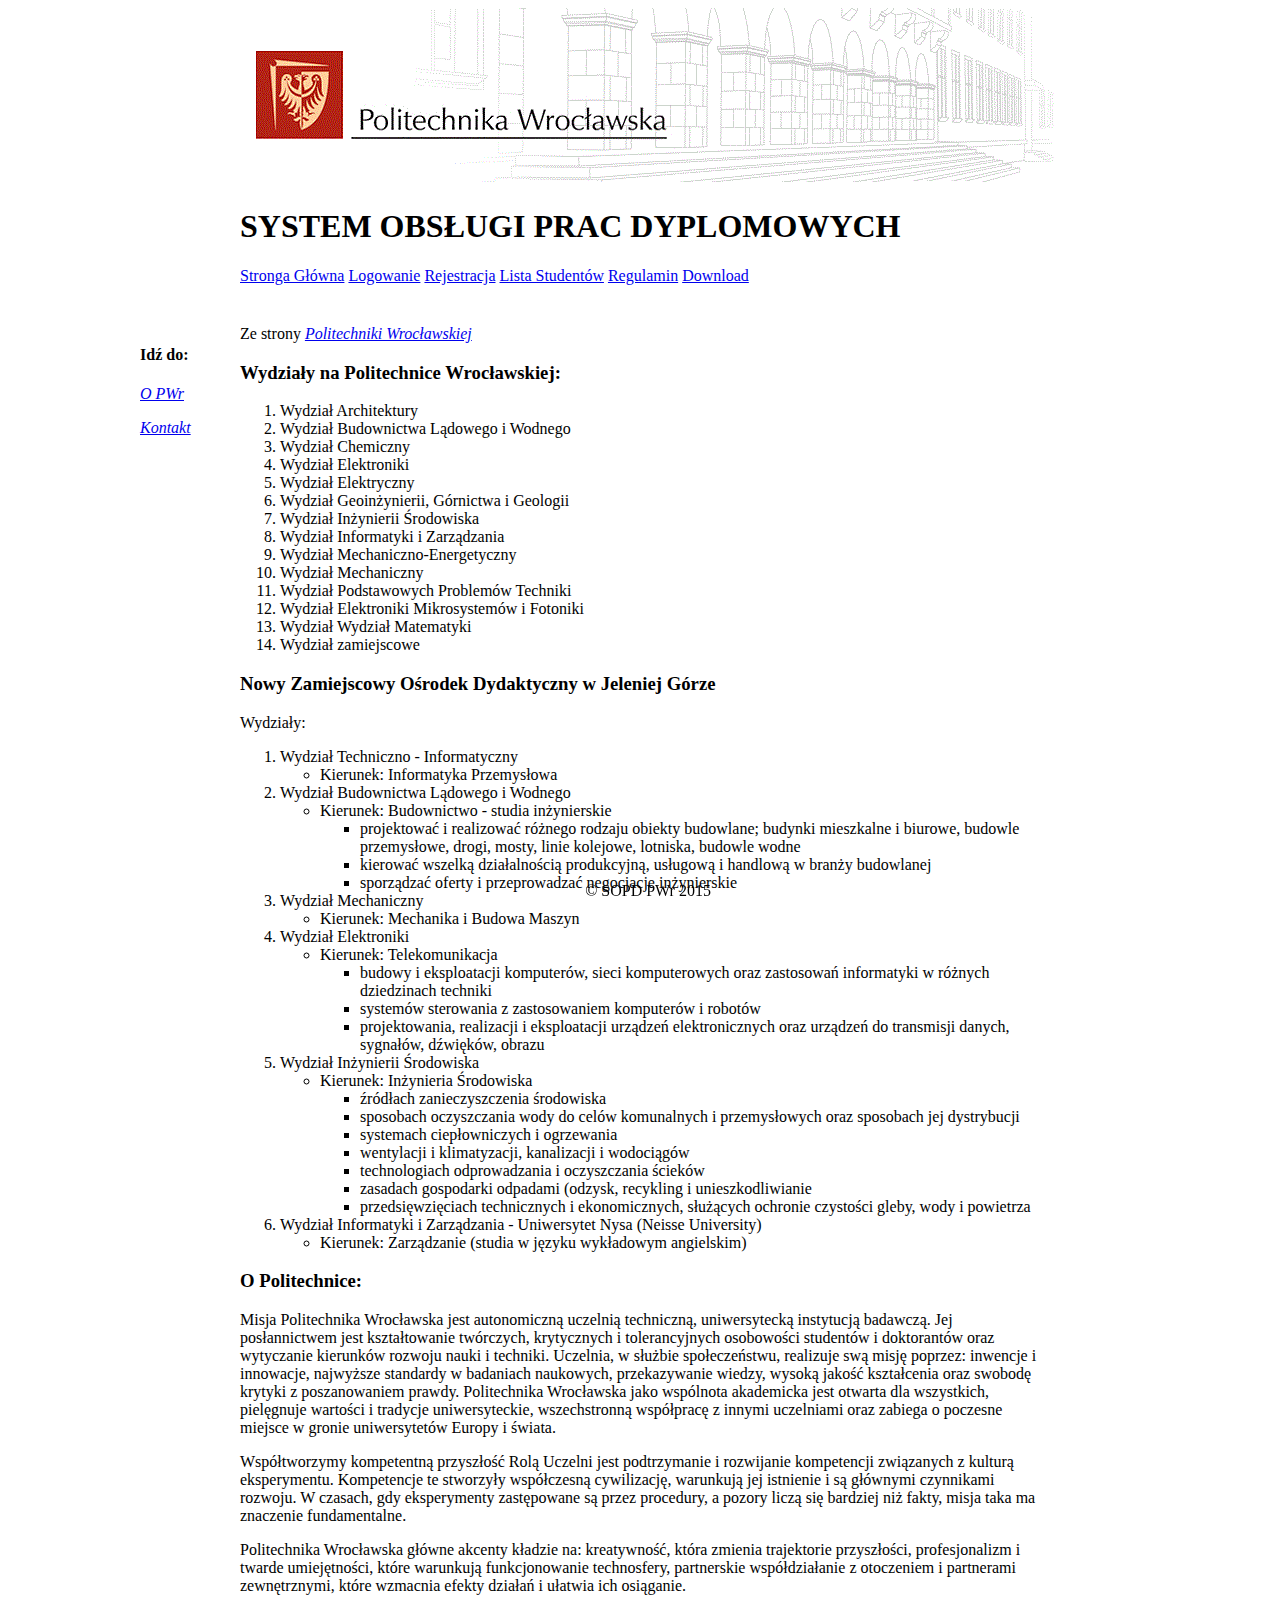
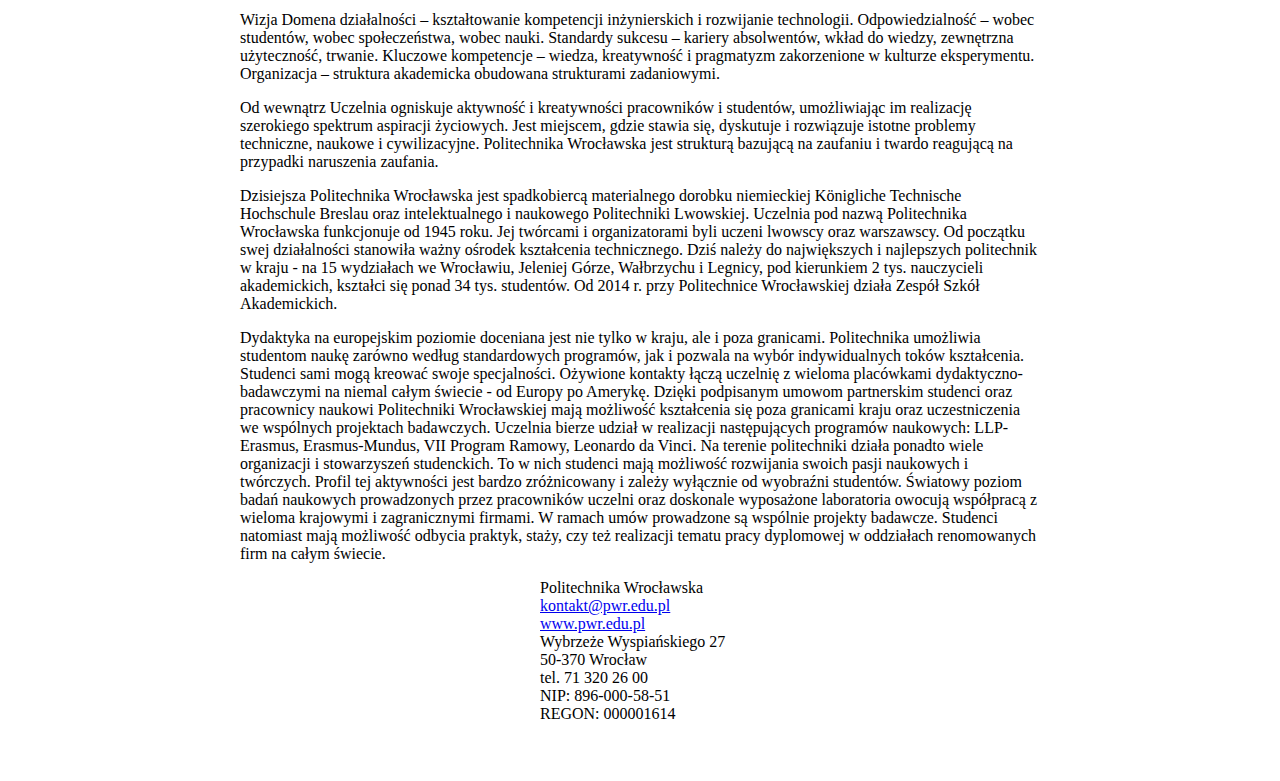
==== commit ae192421: "zadanie 3 i 4 + html template" ====
--- a/src/main/resources/pages/index.html
+++ b/src/main/resources/pages/index.html
@@ -19,20 +19,19 @@
     </nav>
 </header>
 
-
 <section id="main-section">
-
-    <nav id="internal-href">
-        <h4>Idź do:</h4>
-        <em><p><a href="#contact">Kontakt</a></p></em>
-        <em><p><a href="#o-pwr">O Politechnice Wrocławskiej</a></p>
-        </em>
-    </nav>
+    <aside>
+        <nav id="goto">
+            <h4>Idź do:</h4>
+            <p><em><a href="#o-pwr">O PWr</a></em></p>
+            <p><em><a href="#contact">Kontakt</a></em></p>
+        </nav>
+    </aside>
     <article >
         <header>
             Ze strony
             <em>
-                <a href="http://www.pwr.edu.pl">Politechniki Wrocławskiej</a>
+                <a href="http://www.portal.pwr.wroc.pl/info_podstawowe.dhtml">Politechniki Wrocławskiej</a>
             </em>
         </header>
         <section class="departments">
@@ -158,8 +157,7 @@
 
         </section>
 
-        <section id="contact-section">
-            <p id="contact">
+        <section id="contact">
             <div>Politechnika Wrocławska</div>
             <div><a href="mailto:kontakt@pwr.edu.pl">kontakt@pwr.edu.pl</a></div>
             <div><a href="http://www.pwr.edu.pl/index.dhtml">www.pwr.edu.pl</a></div>
--- a/src/main/resources/pages/css/styles.css
+++ b/src/main/resources/pages/css/styles.css
@@ -11,12 +11,21 @@
 h3.guide,
 section.pwr-info,
 section.departments,
-nav#internal-href,
-section#contact-section,
-header{
-    width: 600px;
+section#contact,
+header
+{
+    width: 800px;
     margin-left: auto;
     margin-right: auto;
+}
+
+nav#goto{
+    float: left;
+}
+
+section#contact{
+    width: 200px;
+    padding-bottom: 50px;
 }
 
 header, h1.header-title{
@@ -47,14 +56,16 @@
     font-size: 25pt;
 }
 
-p.remember-me-checkbox{
-    padding-left: 675px;
+section#main-section{
+    padding-top: 40px;
+    width: 1000px;
+    margin-left: auto;
+    margin-right: auto;
 }
 
 p.logging{
     margin-top: 50px;
 }
-
 
 td{
     text-align: center;
@@ -62,23 +73,41 @@
 
 footer{
     position:fixed;
-    bottom: 0px;
+    bottom: 0;
     width: 100%;
     text-align: center;
 }
 
-nav#internal-href{
-    margin-left: 400px;
+/*table.registration-table{*/
+    /*width: 400px;*/
+/*}*/
+
+table.registration-table td, table.application-table td{
+    padding-top: 5px;
+    padding-bottom: 5px;
+    text-align: left;
 }
 
-table.input-text-fields-table{
-    width: 300px;
+table.application-table{
+    width: 800px;
 }
 
-/*nav{*/
-    /*width: 150px;*/
-    /*float: left;*/
-    /*display: inline;*/
-    /*margin: 0 0 0 300px;*/
-    /*padding: 0;*/
-/*}*/+col.first-column{
+    width: 150px;
+}
+
+col.first-column-app{
+    width: 200px;
+}
+
+col.second-column{
+    width: 450px;
+}
+
+col.second-column-app{
+    width: 600px
+}
+
+table td.submit-reset-buttons{
+    padding-top: 30px;
+}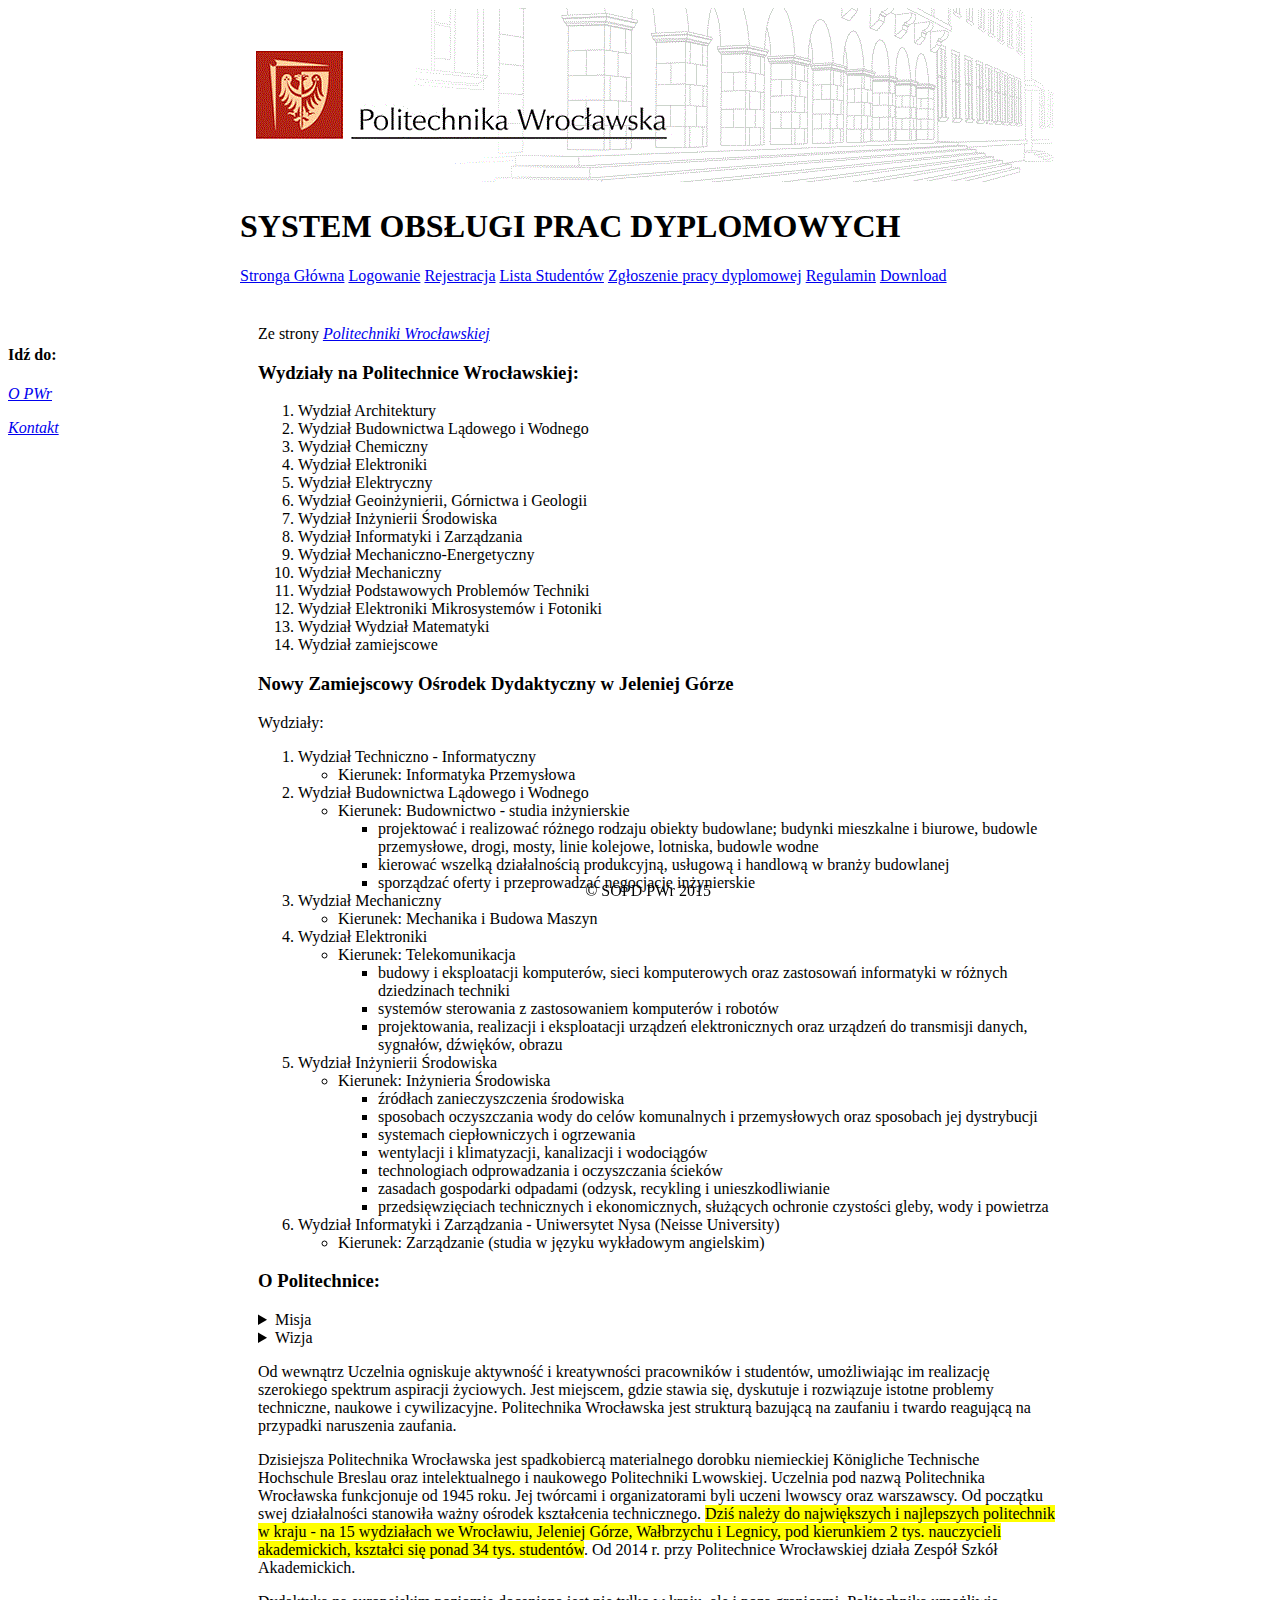
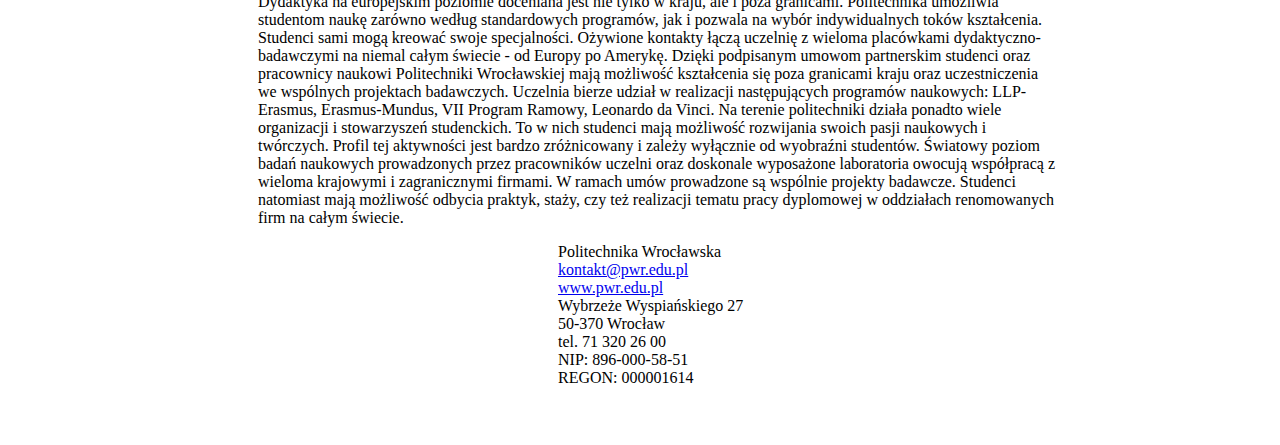
==== commit 91f4985d: "2 zadanie + poprawki" ====
--- a/src/main/resources/pages/index.html
+++ b/src/main/resources/pages/index.html
@@ -15,7 +15,7 @@
 
     <h1 class="header-title">SYSTEM OBSŁUGI PRAC DYPLOMOWYCH</h1>
     <nav>
-        <a href="index.html">Stronga Główna</a> <a href="logging.html">Logowanie</a> <a href="registration.html">Rejestracja</a> <a href="students-list.html">Lista Studentów</a> <a href="http://www.portal.pwr.wroc.pl/files/prv/id24/nauczanie/regulamin_studiow_2015.pdf" download>Regulamin</a> <a href="ftp://ftp.ps.pl/pub/Linux/debian-cd/" download>Download</a>
+        <a href="index.html">Stronga Główna</a> <a href="logging.html">Logowanie</a> <a href="registration.html">Rejestracja</a> <a href="students-list.html">Lista Studentów</a> <a href="thesis-application.html">Zgłoszenie pracy dyplomowej</a> <a href="http://www.portal.pwr.wroc.pl/files/prv/id24/nauczanie/regulamin_studiow_2015.pdf" download>Regulamin</a> <a href="ftp://ftp.ps.pl/pub/Linux/debian-cd/" download>Download</a>
     </nav>
 </header>
 
@@ -123,10 +123,12 @@
         <section class="pwr-info" id="o-pwr">
             <p>
             <h3 class="guide">O Politechnice: </h3>
-            <p>
-                Misja
-                Politechnika Wrocławska jest autonomiczną uczelnią techniczną, uniwersytecką instytucją badawczą. Jej posłannictwem jest kształtowanie twórczych, krytycznych i tolerancyjnych osobowości studentów i doktorantów oraz wytyczanie kierunków rozwoju nauki i techniki. Uczelnia, w służbie społeczeństwu, realizuje swą misję poprzez: inwencje i innowacje, najwyższe standardy w badaniach naukowych, przekazywanie wiedzy, wysoką jakość kształcenia oraz swobodę krytyki z poszanowaniem prawdy. Politechnika Wrocławska jako wspólnota akademicka jest otwarta dla wszystkich, pielęgnuje wartości i tradycje uniwersyteckie, wszechstronną współpracę z innymi uczelniami oraz zabiega o poczesne miejsce w gronie uniwersytetów Europy i świata.
-            </p>
+            <details>
+                <summary>Misja</summary>
+                <p>
+                    Politechnika Wrocławska jest autonomiczną uczelnią techniczną, uniwersytecką instytucją badawczą. Jej posłannictwem jest kształtowanie twórczych, krytycznych i tolerancyjnych osobowości studentów i doktorantów oraz wytyczanie kierunków rozwoju nauki i techniki. Uczelnia, w służbie społeczeństwu, realizuje swą misję poprzez: inwencje i innowacje, najwyższe standardy w badaniach naukowych, przekazywanie wiedzy, wysoką jakość kształcenia oraz swobodę krytyki z poszanowaniem prawdy. <mark>Politechnika Wrocławska jako wspólnota akademicka jest otwarta dla wszystkich</mark>, pielęgnuje wartości i tradycje uniwersyteckie, wszechstronną współpracę z innymi uczelniami oraz zabiega o poczesne miejsce w gronie uniwersytetów Europy i świata.
+                </p>
+
             <p>
                 Współtworzymy kompetentną przyszłość
                 Rolą Uczelni jest podtrzymanie i rozwijanie kompetencji związanych z kulturą eksperymentu. Kompetencje te stworzyły współczesną cywilizację, warunkują jej istnienie i są głównymi czynnikami rozwoju. W czasach, gdy eksperymenty zastępowane są przez procedury, a pozory liczą się bardziej niż fakty, misja taka ma znaczenie fundamentalne.
@@ -137,19 +139,21 @@
                 profesjonalizm i twarde umiejętności, które warunkują funkcjonowanie technosfery,
                 partnerskie współdziałanie z otoczeniem i partnerami zewnętrznymi, które wzmacnia efekty działań i ułatwia ich osiąganie.
             </p>
-            <p> Wizja
+            </details>
+            <details>
+                <summary>Wizja</summary>
 
                 Domena działalności – kształtowanie kompetencji inżynierskich i rozwijanie technologii.
                 Odpowiedzialność – wobec studentów, wobec społeczeństwa, wobec nauki.
                 Standardy sukcesu – kariery absolwentów, wkład do wiedzy, zewnętrzna użyteczność, trwanie.
                 Kluczowe kompetencje – wiedza, kreatywność i pragmatyzm zakorzenione w kulturze eksperymentu.
                 Organizacja – struktura akademicka obudowana strukturami zadaniowymi.
-            </p>
+            </details>
             <p>
                 Od wewnątrz Uczelnia ogniskuje aktywność i kreatywności pracowników i studentów, umożliwiając im realizację szerokiego spektrum aspiracji życiowych. Jest miejscem, gdzie stawia się, dyskutuje i rozwiązuje istotne problemy techniczne, naukowe i cywilizacyjne. Politechnika Wrocławska jest strukturą bazującą na zaufaniu i twardo reagującą na przypadki naruszenia zaufania.
             </p>
             <p>
-                Dzisiejsza Politechnika Wrocławska jest spadkobiercą materialnego dorobku niemieckiej Königliche Technische Hochschule Breslau oraz intelektualnego i naukowego Politechniki Lwowskiej. Uczelnia pod nazwą Politechnika Wrocławska funkcjonuje od 1945 roku. Jej twórcami i organizatorami byli uczeni lwowscy oraz warszawscy. Od początku swej działalności stanowiła ważny ośrodek kształcenia technicznego. Dziś należy do największych i najlepszych politechnik w kraju - na 15 wydziałach we Wrocławiu, Jeleniej Górze, Wałbrzychu i Legnicy, pod kierunkiem 2 tys. nauczycieli akademickich, kształci się ponad 34 tys. studentów. Od 2014 r. przy Politechnice Wrocławskiej działa Zespół Szkół Akademickich.
+                Dzisiejsza Politechnika Wrocławska jest spadkobiercą materialnego dorobku niemieckiej Königliche Technische Hochschule Breslau oraz intelektualnego i naukowego Politechniki Lwowskiej. Uczelnia pod nazwą Politechnika Wrocławska funkcjonuje od 1945 roku. Jej twórcami i organizatorami byli uczeni lwowscy oraz warszawscy. Od początku swej działalności stanowiła ważny ośrodek kształcenia technicznego. <mark>Dziś należy do największych i najlepszych politechnik w kraju - na 15 wydziałach we Wrocławiu, Jeleniej Górze, Wałbrzychu i Legnicy, pod kierunkiem 2 tys. nauczycieli akademickich, kształci się ponad 34 tys. studentów</mark>. Od 2014 r. przy Politechnice Wrocławskiej działa Zespół Szkół Akademickich.
             </p>
             <p>
                 Dydaktyka na europejskim poziomie doceniana jest nie tylko w kraju, ale i poza granicami. Politechnika umożliwia studentom naukę zarówno według standardowych programów, jak i pozwala na wybór indywidualnych toków kształcenia. Studenci sami mogą kreować swoje specjalności. Ożywione kontakty łączą uczelnię z wieloma placówkami dydaktyczno-badawczymi na niemal całym świecie - od Europy po Amerykę. Dzięki podpisanym umowom partnerskim studenci oraz pracownicy naukowi Politechniki Wrocławskiej mają możliwość kształcenia się poza granicami kraju oraz uczestniczenia we wspólnych projektach badawczych. Uczelnia bierze udział w realizacji następujących programów naukowych: LLP-Erasmus, Erasmus-Mundus, VII Program Ramowy, Leonardo da Vinci. Na terenie politechniki działa ponadto wiele organizacji i stowarzyszeń studenckich. To w nich studenci mają możliwość rozwijania swoich pasji naukowych i twórczych. Profil tej aktywności jest bardzo zróżnicowany i zależy wyłącznie od wyobraźni studentów. Światowy poziom badań naukowych prowadzonych przez pracowników uczelni oraz doskonale wyposażone laboratoria owocują współpracą z wieloma krajowymi i zagranicznymi firmami. W ramach umów prowadzone są wspólnie projekty badawcze. Studenci natomiast mają możliwość odbycia praktyk, staży, czy też realizacji tematu pracy dyplomowej w oddziałach renomowanych firm na całym świecie.
--- a/src/main/resources/pages/css/styles.css
+++ b/src/main/resources/pages/css/styles.css
@@ -12,8 +12,7 @@
 section.pwr-info,
 section.departments,
 section#contact,
-header
-{
+header{
     width: 800px;
     margin-left: auto;
     margin-right: auto;
@@ -48,6 +47,11 @@
     margin-right: auto;
 }
 
+aside#statistics{
+    float: right;
+    width: 200px;
+}
+
 table.students-table td, table.students-table tr, table.students-table th, table.promo-table, table.promo-table td, table.promo-table tr, table.promo-table th{
     border: 1px solid black;
 }
@@ -56,11 +60,15 @@
     font-size: 25pt;
 }
 
-section#main-section{
+section#main-section, section#main-section-students-list{
     padding-top: 40px;
-    width: 1000px;
+    width: 1300px;
     margin-left: auto;
     margin-right: auto;
+}
+
+section#main-section-students-list {
+    width: 1500px;
 }
 
 p.logging{
@@ -83,8 +91,7 @@
 /*}*/
 
 table.registration-table td, table.application-table td{
-    padding-top: 5px;
-    padding-bottom: 5px;
+    padding: 5px 4px 5px 4px;
     text-align: left;
 }
 
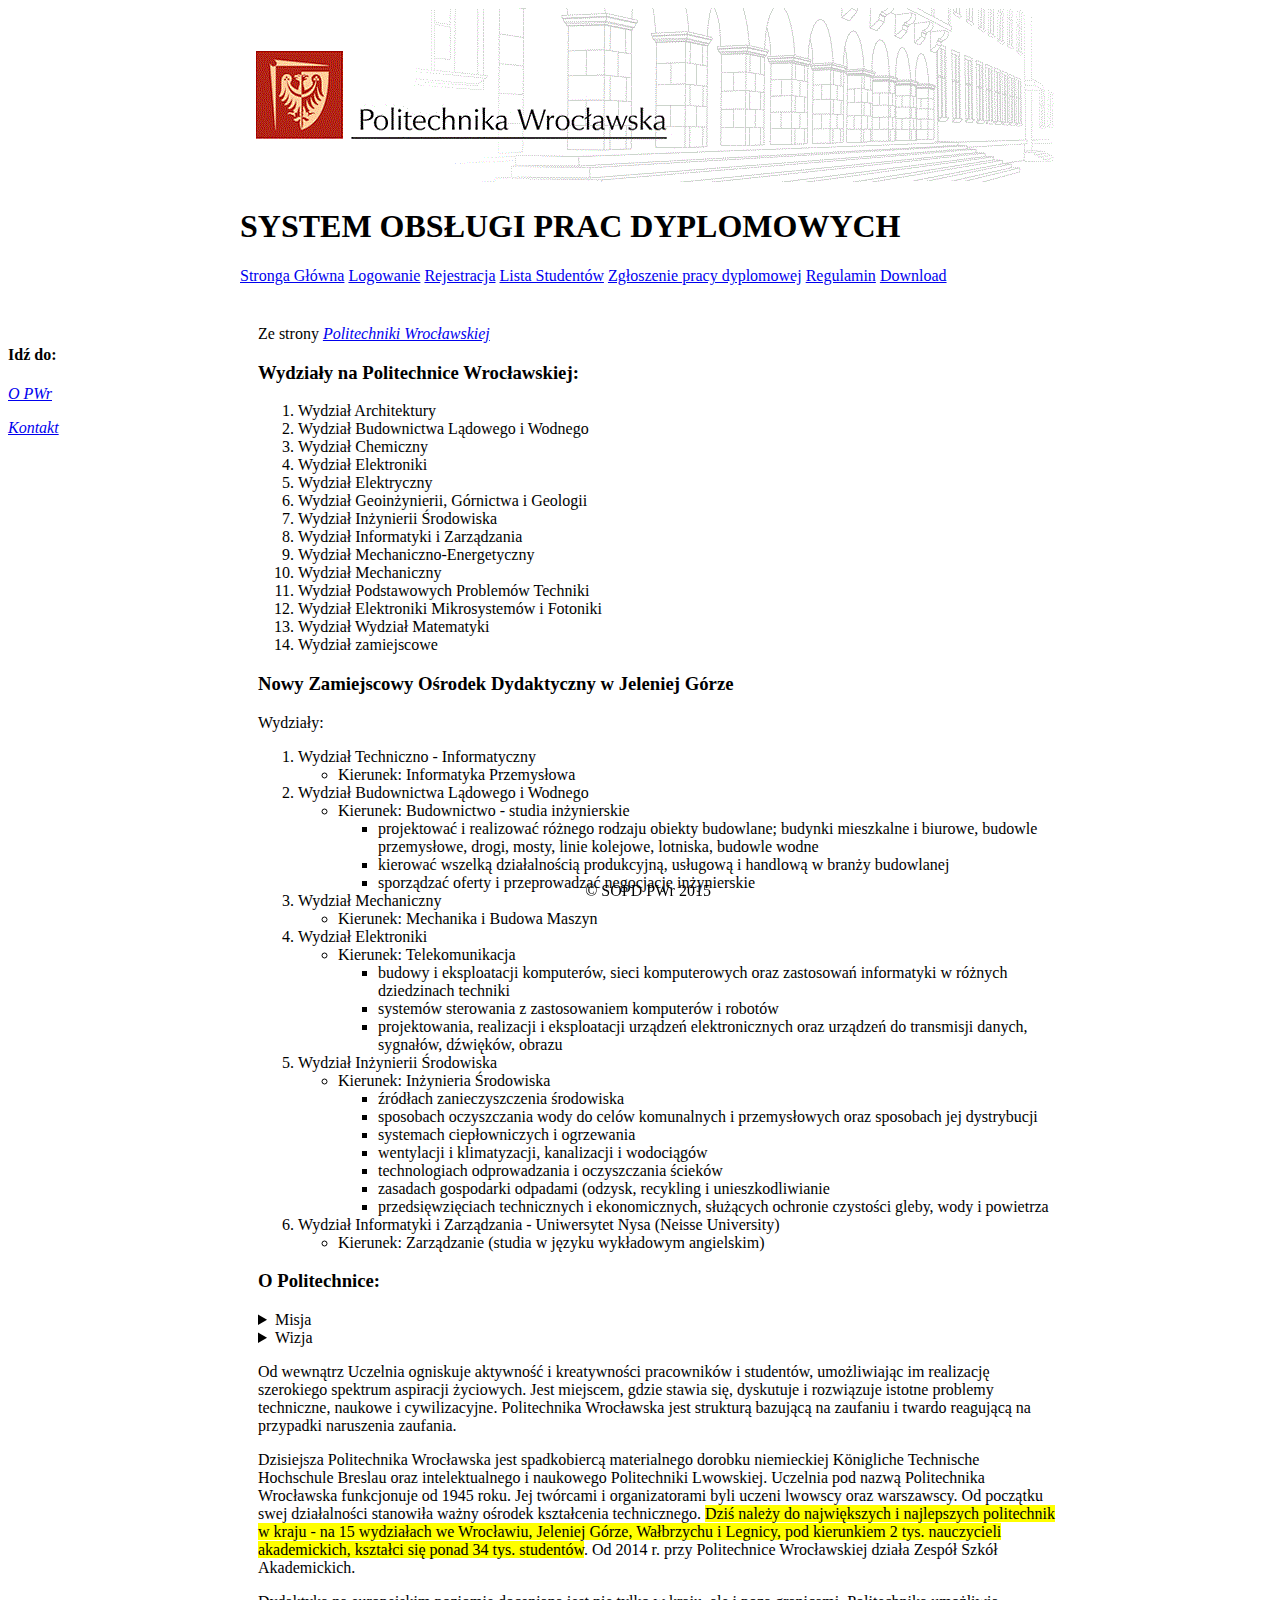
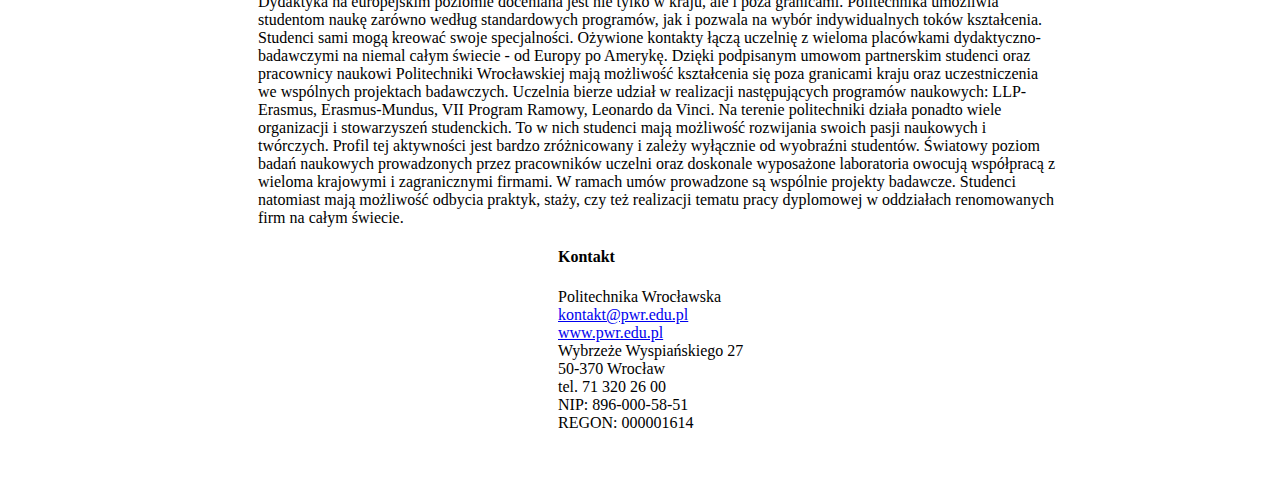
==== commit 824accaa: "dodanie naglowka Kontakt do section" ====
--- a/src/main/resources/pages/index.html
+++ b/src/main/resources/pages/index.html
@@ -162,6 +162,7 @@
         </section>
 
         <section id="contact">
+            <h4>Kontakt</h4>
             <div>Politechnika Wrocławska</div>
             <div><a href="mailto:kontakt@pwr.edu.pl">kontakt@pwr.edu.pl</a></div>
             <div><a href="http://www.pwr.edu.pl/index.dhtml">www.pwr.edu.pl</a></div>
